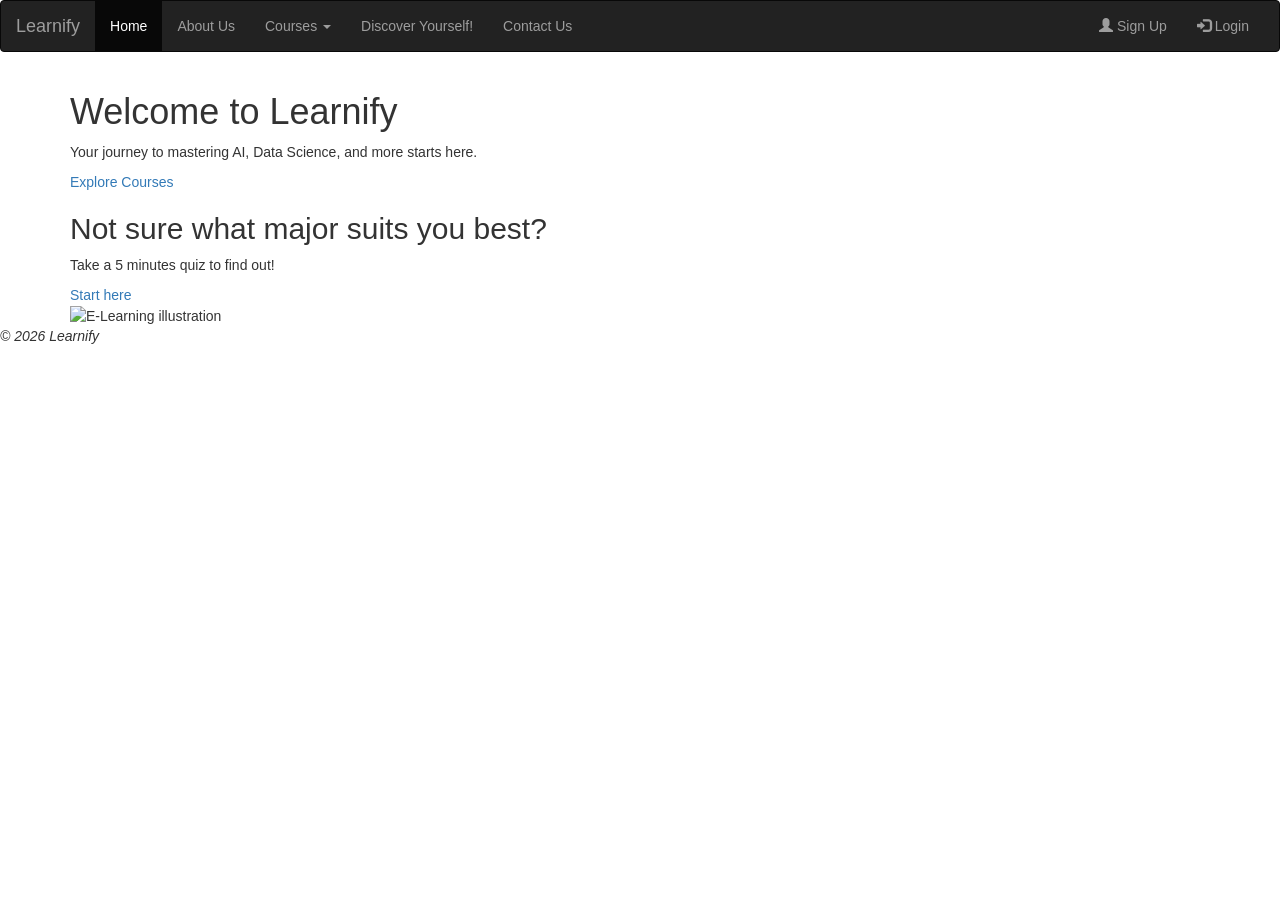
==== index.html @ b1f6b000 "Add files via upload" ====
<!DOCTYPE html>
<html lang="en">
<head>
    <meta charset="UTF-8">
    <meta name="viewport" content="width=device-width, initial-scale=1.0">
    <title>Home page</title>
    <link rel="stylesheet" href="https://maxcdn.bootstrapcdn.com/bootstrap/3.4.1/css/bootstrap.min.css">
    <script src="https://ajax.googleapis.com/ajax/libs/jquery/3.7.1/jquery.min.js"></script>
    <script src="https://maxcdn.bootstrapcdn.com/bootstrap/3.4.1/js/bootstrap.min.js"></script>
    <link rel="stylesheet" href="./CSS/style.css">
</head>
<body>
<nav class="navbar navbar-inverse">
  <div class="container-fluid">
    <div class="navbar-header">
      <button type="button" class="navbar-toggle" data-toggle="collapse" data-target="#myNavbar">
        <span class="icon-bar"></span>
        <span class="icon-bar"></span>
        <span class="icon-bar"></span>                        
      </button>
      <a class="navbar-brand" href="#">Learnify</a>
    </div>
    <div class="collapse navbar-collapse" id="myNavbar">
      <ul class="nav navbar-nav">
        <li class="active"><a href="./index.html">Home</a></li>
        <li><a href="./About-us.html">About Us</a></li>
        <li class="dropdown">
          <a class="dropdown-toggle" data-toggle="dropdown" href="#">Courses <span class="caret"></span></a>
          <ul class="dropdown-menu">
            <li><a href="./Courses.html">All Courses</a></li>
            <li><a href="./AI.html">AI</a></li>
            <li><a href="./DataScience.html">Data Science</a></li>
            <li><a href="./SoftwareENG.html">Software Engineering</a></li>
            <li><a href="./Cyber.html">Cyber Security</a></li>
          </ul>
        </li>
        <li><a href="./Quiz.html">Discover Yourself!</a></li>
        <li><a href="./Contact-us.html">Contact Us</a></li>
      </ul>
      <ul class="nav navbar-nav navbar-right">
        <li><a href="./signup.html"><span class="glyphicon glyphicon-user"></span> Sign Up</a></li>
        <li><a href="./login.html"><span class="glyphicon glyphicon-log-in"></span> Login</a></li>
      </ul>
    </div>
  </div>
</nav>

<div class="container">
  <section class="home-section">
    <div class="home-text">
      <h1>Welcome to Learnify</h1>
      <p>Your journey to mastering AI, Data Science, and more starts here.</p>
      <a href="./Courses.html">Explore Courses</a>
      <h2>Not sure what major suits you best?</h2>
      <p>Take a 5 minutes quiz to find out!</p>
      <a href="./Quiz.html">Start here</a>
    </div>
    <div class="home-image">
      <img src="./Media/E_learning.jpg" alt="E-Learning illustration" width="400" height="500">
    </div>
  </section>
</div>


    <footer><p><em>&copy; 2026 Learnify</em></p></footer>
</body>
</html>
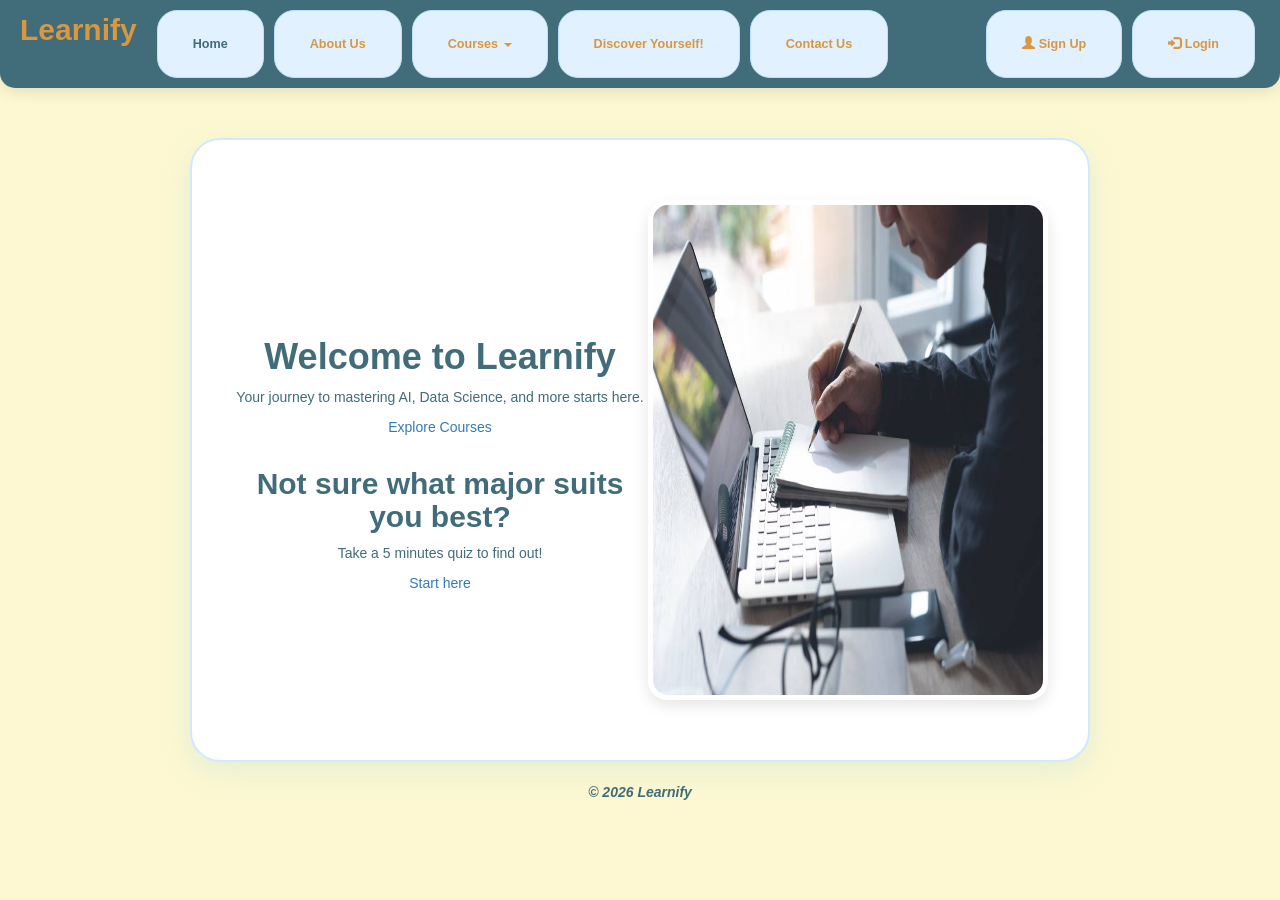
==== commit 3fd5a149: "Update index.html" ====
--- a/index.html
+++ b/index.html
@@ -7,7 +7,7 @@
     <link rel="stylesheet" href="https://maxcdn.bootstrapcdn.com/bootstrap/3.4.1/css/bootstrap.min.css">
     <script src="https://ajax.googleapis.com/ajax/libs/jquery/3.7.1/jquery.min.js"></script>
     <script src="https://maxcdn.bootstrapcdn.com/bootstrap/3.4.1/js/bootstrap.min.js"></script>
-    <link rel="stylesheet" href="./CSS/style.css">
+    <link rel="stylesheet" href="./style.css">
 </head>
 <body>
 <nav class="navbar navbar-inverse">
@@ -56,7 +56,7 @@
       <a href="./Quiz.html">Start here</a>
     </div>
     <div class="home-image">
-      <img src="./Media/E_learning.jpg" alt="E-Learning illustration" width="400" height="500">
+      <img src="./E_learning.jpg" alt="E-Learning illustration" width="400" height="500">
     </div>
   </section>
 </div>
@@ -64,4 +64,4 @@
 
     <footer><p><em>&copy; 2026 Learnify</em></p></footer>
 </body>
-</html>+</html>
--- a/style.css
+++ b/style.css
@@ -0,0 +1,244 @@
+
+
+/*global*/
+body {
+    background-color: #fdf8d1;
+    font-family: 'Segoe UI', Tahoma, Geneva, Verdana, sans-serif;
+    color: #416c79;
+}
+
+h1, h2, h3, h4 {
+    color: #416c79;
+    font-weight: 700;
+    text-align: center;
+    margin-top: 30px;
+}
+
+/*navbar*/
+.navbar-inverse {
+    background-color: #416c79;
+    border: none;
+    border-radius: 0 0 15px 15px;
+    box-shadow: 0 4px 15px rgba(0,0,0,0.1);
+    padding: 5px 5px;
+}
+
+.navbar-inverse .navbar-nav > .active > a, 
+.navbar-inverse .navbar-nav > .active > a:hover, 
+.navbar-inverse .navbar-nav > .active > a:focus {
+    background-color: transparent;
+    color: #416c79;
+    font-weight: bolder;
+}
+
+.navbar-inverse .navbar-nav > .open > a, 
+.navbar-inverse .navbar-nav > .open > a:hover, 
+.navbar-inverse .navbar-nav > .open > a:focus {
+    background-color: #bbddfb; 
+    color: #d99741;
+    border-radius: 15px 15px 0 0;
+}
+
+
+.navbar-inverse .navbar-nav > li > a:hover,
+.navbar-inverse .navbar-nav > .active > a:hover {
+    background-color: #bbddfb;
+    border-radius: 15px;
+    color: #d99741;
+    transition: 0.3s;
+}
+
+.navbar-inverse .navbar-brand {
+    color: #d99741;
+    font-size: 30px;
+    font-weight: 800;
+}
+
+.navbar-inverse .navbar-nav > li > a {
+    color: #d99741;
+    font-weight: 600;
+    margin: 0 5px;
+    transition: all 0.3s ease;
+}
+
+/*navbar dropdown menu*/
+.dropdown-menu > .active > a, 
+.dropdown-menu > .active > a:hover, 
+.dropdown-menu > .active > a:focus {
+    background-color: #bbddfb;
+    color: #d99741;
+    font-weight: bolder;
+    border-radius: 10px;
+    text-decoration: none;
+}
+
+.dropdown-menu {
+    background-color: #bbddfb;
+    border-radius: 15px;
+    border: 2px solid #d1e9ff;
+    box-shadow: 0 5px 10px rgba(0,0,0,0.05);
+}
+
+.dropdown-menu > li > a {
+    color: #d99741;
+    padding: 5px 15px;
+    margin: auto;
+}
+
+.dropdown-menu > li > a:hover {
+    background-color: #bbddfb;
+    color: #d99741;
+    border-radius: 10px;
+}
+
+/*sections*/
+section {
+    background: #ffffff;
+    margin: 20px auto;
+    padding: 25px;
+    border-radius: 25px;
+    max-width: 900px;
+    box-shadow: 0 8px 20px rgba(173, 216, 230, 0.3);
+    border: 2px solid #d1e9ff;
+}
+
+/*home*/
+.home-section {
+    display: flex;
+    align-items: center;
+    justify-content: space-between;
+    background: white;
+    padding: 40px;
+    border-radius: 30px;
+    margin-top: 30px;
+    box-shadow: 0 10px 30px rgba(173, 216, 230, 0.3);
+}
+
+.home-section , a{
+    text-align: center;
+}
+
+@media (max-width: 768px) {
+    .home-section {
+        flex-direction: column;
+        text-align: center;
+    }
+}
+
+/*about us*/
+.About p{
+    text-align: center;
+}
+
+.About caption{
+    color: #416c79;
+    font-weight: bold;
+}
+
+/*footer*/
+footer{
+    text-align: center;
+    font-weight: bold;
+}
+
+/*table*/
+table {
+    width: 100%;
+    border-spacing: 0;
+    border: none;
+    border-radius: 15px;
+    overflow: hidden;
+    margin-top: 20px;
+}
+
+th {
+    background-color: #416c79;
+    color: #dbd698;
+    padding: 12px;
+    text-align: center;
+}
+
+td {
+    background-color: #f9fcff;
+    padding: 10px;
+    text-align: center;
+    border-bottom: 1px solid #e1efff;
+}
+
+/*forms*/
+input[type="text"], 
+input[type="email"], 
+input[type="password"], 
+input[type="tel"], 
+input[type="date"], 
+select, 
+textarea {
+    border: 2px solid #d9c089;
+    border-radius: 12px;
+    padding: 10px;
+    width: 100%;
+    max-width: 400px;
+    margin-bottom: 15px;
+    transition: border-color 0.3s;
+}
+
+input:focus {
+    outline: none;
+    border-color: #416c79;
+    box-shadow: 0 0 8px rgba(93, 169, 233, 0.3);
+}
+
+input[type="submit"] {
+    background-color: #416c79;
+    color: #d99741;
+    border: none;
+    padding: 12px 30px;
+    border-radius: 50px;
+    font-weight: bold;
+    cursor: pointer;
+    transition: transform 0.2s, background-color 0.2s;
+    display: block;
+    margin: 20px auto;
+}
+
+input[type="submit"]:hover {
+    background-color: #d9c089;
+    transform: scale(1.05);
+}
+
+/*images*/
+img {
+    border-radius: 20px;
+    margin: 20px auto;
+    display: block;
+    box-shadow: 0 6px 15px rgba(0,0,0,0.1);
+    border: 5px solid white;
+}
+
+/*buttons/links*/
+a[href*="coursera"], a[href*="mailto"] {
+    color: #416c79;
+    text-decoration: none;
+    font-weight: bold;
+}
+
+a:hover {
+    text-decoration: underline;
+}
+
+/*lists*/
+ul {
+    list-style-type: none;
+    padding: 0;
+}
+
+ul li {
+    display: inline-block;
+    background: #e1f1ff;
+    margin: 5px;
+    padding: 8px 15px;
+    border-radius: 20px;
+    font-size: 0.9em;
+    color: #d99741;
+    border: 1px solid #bcdffb;
+}
